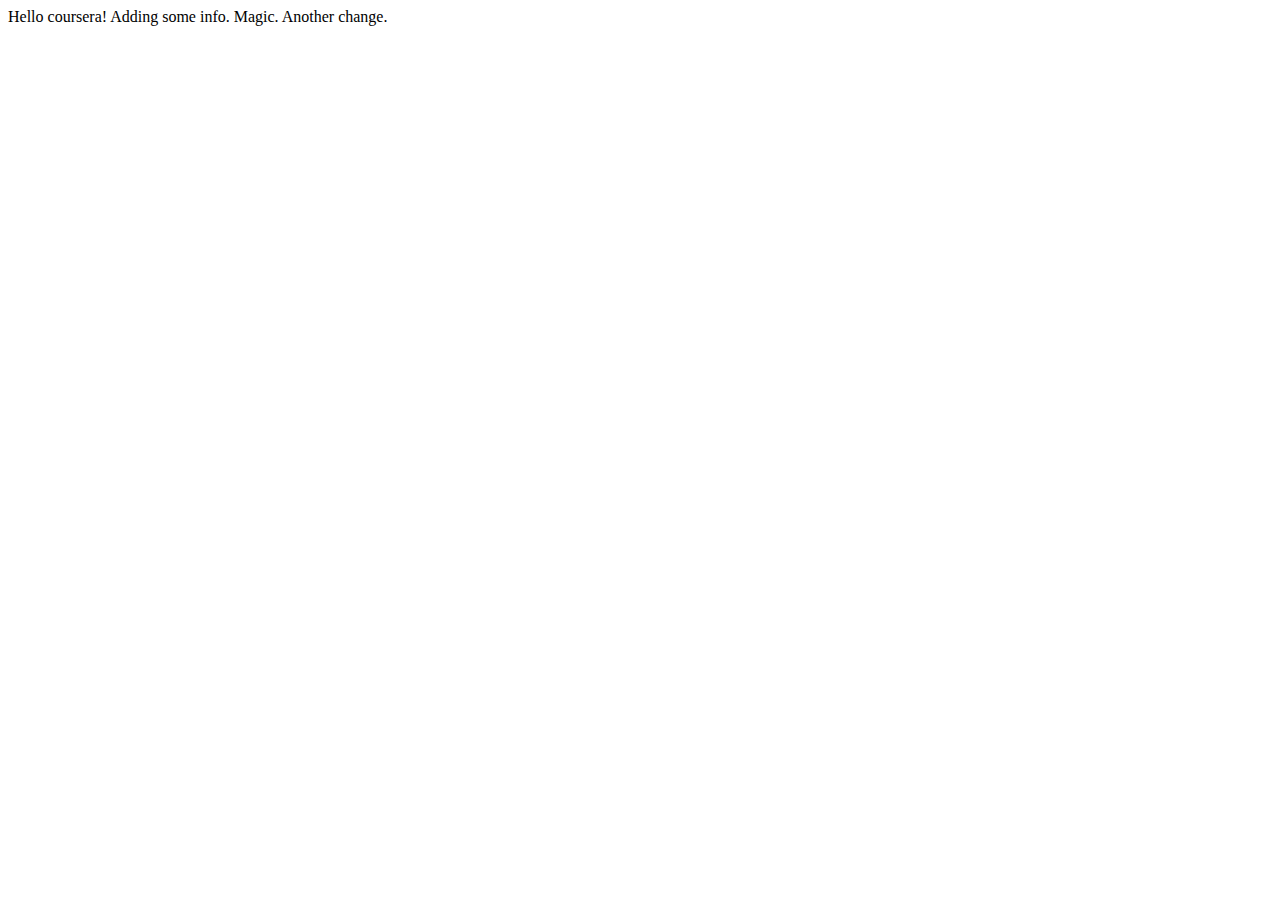
==== mod2-solution/index.html @ b97a022a "Moved index.html to mod2-solution" ====
<!DOCTYPE html>
<html lang="en">
  <head>
    <meta charset="UTF-8" />
    <meta name="viewport" content="width=device-width, initial-scale=1.0" />
    <title>Hello coursera!</title>
  </head>
  <body>
    Hello coursera! Adding some info. Magic. Another change.
  </body>
</html>
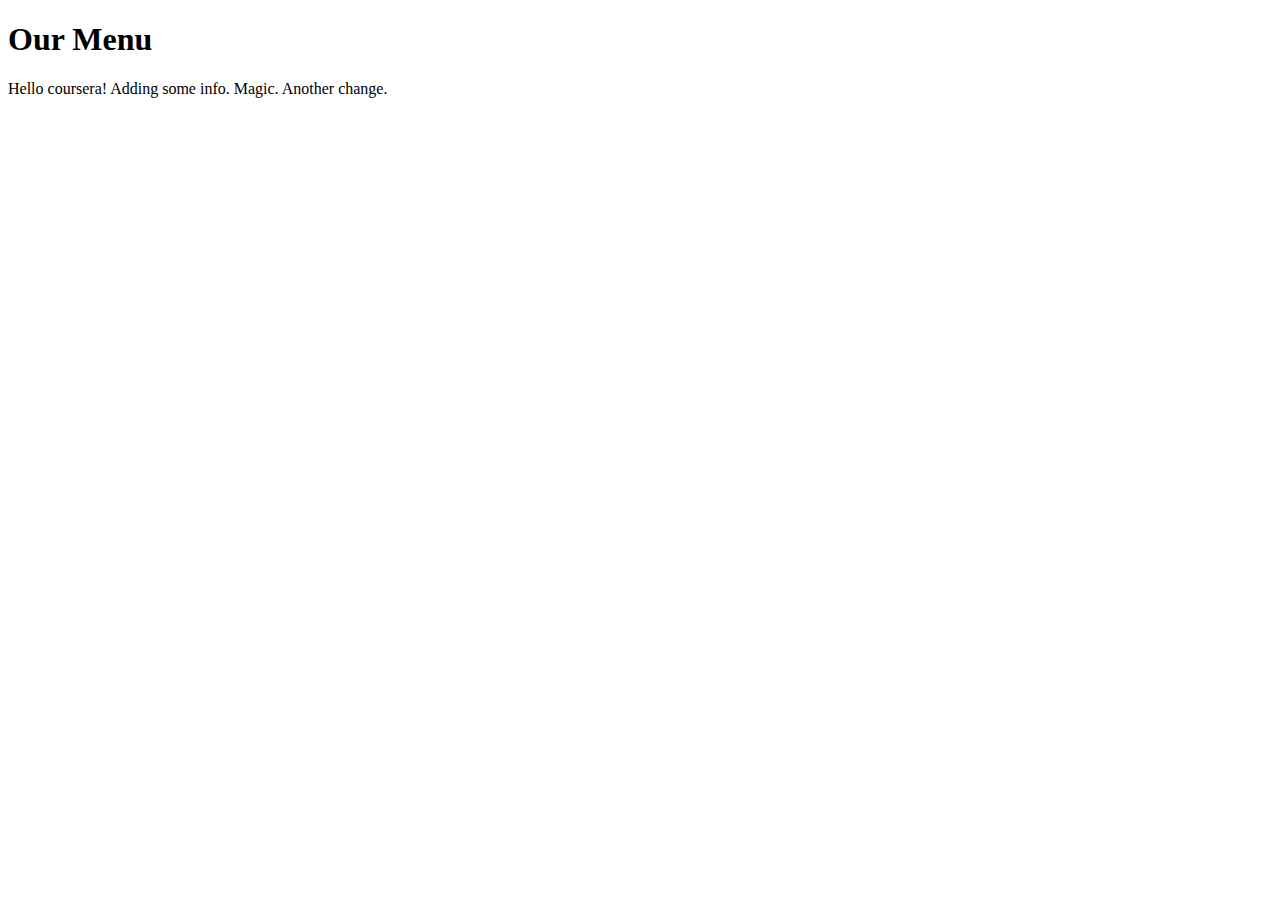
==== commit 744b490a: "starting" ====
--- a/mod2-solution/index.html
+++ b/mod2-solution/index.html
@@ -4,8 +4,10 @@
     <meta charset="UTF-8" />
     <meta name="viewport" content="width=device-width, initial-scale=1.0" />
     <title>Hello coursera!</title>
+    <link rel="stylesheet" href="css/style.css" />
   </head>
   <body>
+    <h1>Our Menu</h1>
     Hello coursera! Adding some info. Magic. Another change.
   </body>
 </html>
--- a/mod2-solution/css/style.css
+++ b/mod2-solution/css/style.css
@@ -0,0 +1,164 @@
+/********** Desktop: 992px and above**********/
+@media (min-width: 992px) {
+	.col-lg-1,
+	.col-lg-2,
+	.col-lg-3,
+	.col-lg-4,
+	.col-lg-5,
+	.col-lg-6,
+	.col-lg-7,
+	.col-lg-8,
+	.col-lg-9,
+	.col-lg-10,
+	.col-lg-11,
+	.col-lg-12 {
+		float: left;
+		border: 1px solid green;
+	}
+	.col-lg-1 {
+		width: 8.33%;
+	}
+	.col-lg-2 {
+		width: 16.66%;
+	}
+	.col-lg-3 {
+		width: 25%;
+	}
+	.col-lg-4 {
+		width: 33.33%;
+	}
+	.col-lg-5 {
+		width: 41.66%;
+	}
+	.col-lg-6 {
+		width: 50%;
+	}
+	.col-lg-7 {
+		width: 58.33%;
+	}
+	.col-lg-8 {
+		width: 66.66%;
+	}
+	.col-lg-9 {
+		width: 74.99%;
+	}
+	.col-lg-10 {
+		width: 83.33%;
+	}
+	.col-lg-11 {
+		width: 91.66%;
+	}
+	.col-lg-12 {
+		width: 100%;
+	}
+}
+
+/********** Tablet: between 768px and 991px, inclusively **********/
+@media (min-width: 768px) and (max-width: 991px) {
+	.col-md-1,
+	.col--2,
+	.col--3,
+	.col--4,
+	.col--5,
+	.col--6,
+	.col--7,
+	.col--8,
+	.col--9,
+	.col--10,
+	.col--11,
+	.col--12 {
+		float: left;
+		border: 1px solid green;
+	}
+	.col--1 {
+		width: 8.33%;
+	}
+	.col--2 {
+		width: 16.66%;
+	}
+	.col--3 {
+		width: 25%;
+	}
+	.col--4 {
+		width: 33.33%;
+	}
+	.col--5 {
+		width: 41.66%;
+	}
+	.col--6 {
+		width: 50%;
+	}
+	.col--7 {
+		width: 58.33%;
+	}
+	.col--8 {
+		width: 66.66%;
+	}
+	.col-md-9 {
+		width: 74.99%;
+	}
+	.col-md-10 {
+		width: 83.33%;
+	}
+	.col-md-11 {
+		width: 91.66%;
+	}
+	.col-md-12 {
+		width: 100%;
+	}
+}
+
+/********** Mobile: equal to or less than 767px**********/
+@media (max-width: 767px) {
+	.col-xs-1,
+	.col-xs-2,
+	.col-xs-3,
+	.col-xs-4,
+	.col-xs-5,
+	.col-xs-6,
+	.col-xs-7,
+	.col-xs-8,
+	.col-xs-9,
+	.col-xs-10,
+	.col-xs-11,
+	.col-xs-12 {
+		float: left;
+		border: 1px solid green;
+	}
+	.col-xs-1 {
+		width: 8.33%;
+	}
+	.col-xs-2 {
+		width: 16.66%;
+	}
+	.col-xs-3 {
+		width: 25%;
+	}
+	.col-xs-4 {
+		width: 33.33%;
+	}
+	.col-xs-5 {
+		width: 41.66%;
+	}
+	.col-xs-6 {
+		width: 50%;
+	}
+	.col-xs-7 {
+		width: 58.33%;
+	}
+	.col-xs-8 {
+		width: 66.66%;
+	}
+	.col-xs-9 {
+		width: 74.99%;
+	}
+	.col-xs-10 {
+		width: 83.33%;
+	}
+	.col-xs-11 {
+		width: 91.66%;
+	}
+	.col-xs-12 {
+		width: 100%;
+	}
+}
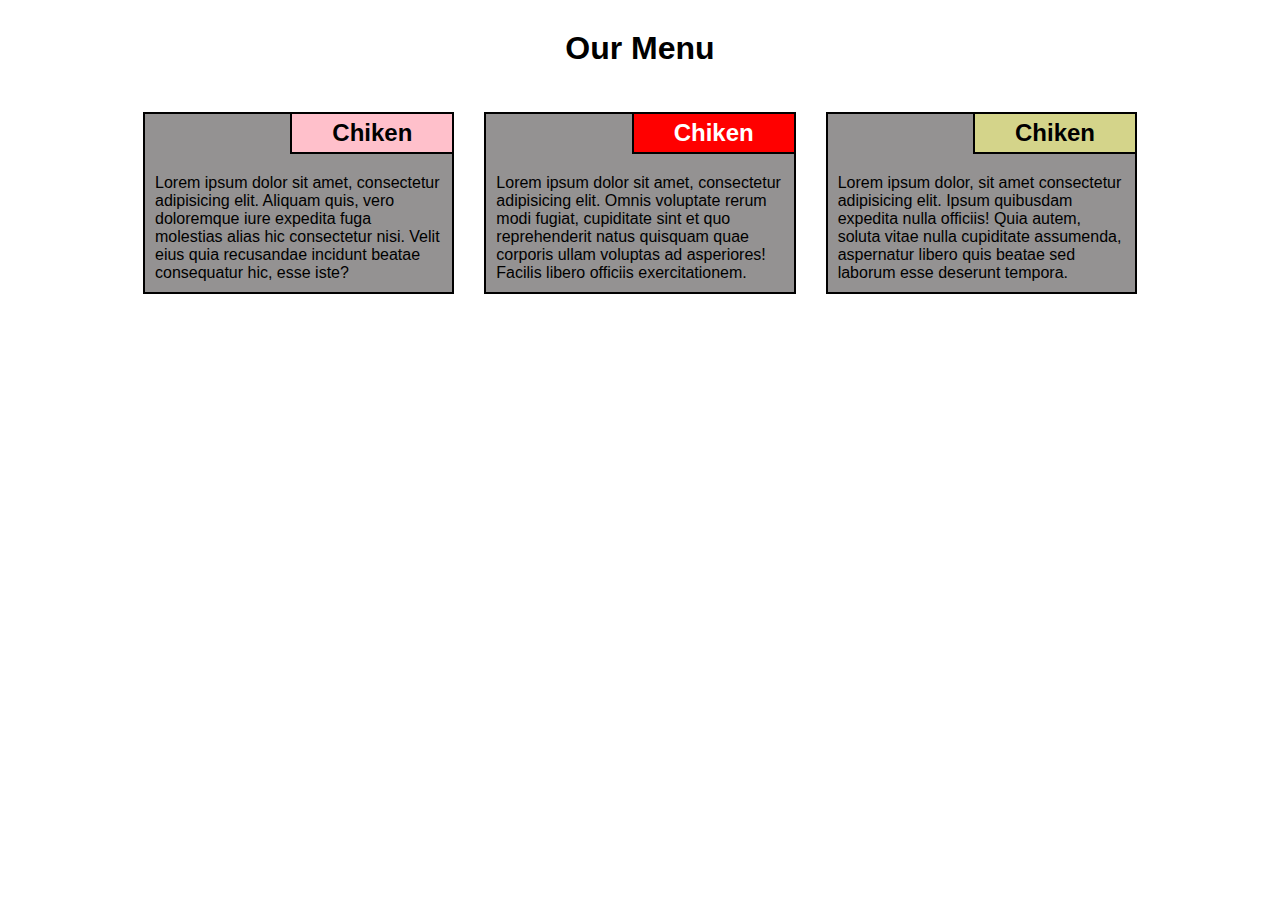
==== commit d6230dc2: "done" ====
--- a/mod2-solution/index.html
+++ b/mod2-solution/index.html
@@ -8,6 +8,37 @@
   </head>
   <body>
     <h1>Our Menu</h1>
-    Hello coursera! Adding some info. Magic. Another change.
+
+    <div class="row">
+      <div class="col-lg-4 col-md-6 col-xs-12">
+        <h2 class="food food-1">Chiken</h2>
+        <p>
+          Lorem ipsum dolor sit amet, consectetur adipisicing elit. Aliquam
+          quis, vero doloremque iure expedita fuga molestias alias hic
+          consectetur nisi. Velit eius quia recusandae incidunt beatae
+          consequatur hic, esse iste?
+        </p>
+      </div>
+
+      <div class="col-lg-4 col-md-6 col-xs-12">
+        <h2 class="food food-2">Chiken</h2>
+        <p>
+          Lorem ipsum dolor sit amet, consectetur adipisicing elit. Omnis
+          voluptate rerum modi fugiat, cupiditate sint et quo reprehenderit
+          natus quisquam quae corporis ullam voluptas ad asperiores! Facilis
+          libero officiis exercitationem.
+        </p>
+      </div>
+
+      <div class="col-lg-4 col-md-12 col-xs-12">
+        <h2 class="food food-3">Chiken</h2>
+        <p>
+          Lorem ipsum dolor, sit amet consectetur adipisicing elit. Ipsum
+          quibusdam expedita nulla officiis! Quia autem, soluta vitae nulla
+          cupiditate assumenda, aspernatur libero quis beatae sed laborum esse
+          deserunt tempora.
+        </p>
+      </div>
+    </div>
   </body>
 </html>
--- a/mod2-solution/css/style.css
+++ b/mod2-solution/css/style.css
@@ -1,164 +1,78 @@
+* {
+  box-sizing: border-box;
+  margin: 0;
+  padding: 0;
+  font-family: Arial, Helvetica, sans-serif;
+}
+
+h1 {
+  text-align: center;
+  margin-top: 30px;
+  margin-bottom: 30px;
+}
+
+.row {
+  width: 80%;
+  margin: 0 auto;
+}
+
+[class*="col-"] {
+  float: left;
+  padding: 15px;
+  position: relative;
+}
+
+p {
+  padding: 60px 10px 10px 10px;
+  background-color: rgb(148, 146, 146);
+  border: 2px solid black;
+}
+
+.food {
+  position: absolute;
+  top: 17px;
+  right: 17px;
+  border: 2px solid black;
+  font-weight: 700;
+  padding: 5px 40px;
+  border-top: none;
+  border-right: none;
+}
+
+.food-1 {
+  background-color: pink;
+}
+
+.food-2 {
+  background-color: red;
+  color: #fff;
+}
+
+.food-3 {
+  background-color: rgb(212, 212, 138);
+}
+
+/* Simple Responsive Framework. */
 /********** Desktop: 992px and above**********/
 @media (min-width: 992px) {
-	.col-lg-1,
-	.col-lg-2,
-	.col-lg-3,
-	.col-lg-4,
-	.col-lg-5,
-	.col-lg-6,
-	.col-lg-7,
-	.col-lg-8,
-	.col-lg-9,
-	.col-lg-10,
-	.col-lg-11,
-	.col-lg-12 {
-		float: left;
-		border: 1px solid green;
-	}
-	.col-lg-1 {
-		width: 8.33%;
-	}
-	.col-lg-2 {
-		width: 16.66%;
-	}
-	.col-lg-3 {
-		width: 25%;
-	}
-	.col-lg-4 {
-		width: 33.33%;
-	}
-	.col-lg-5 {
-		width: 41.66%;
-	}
-	.col-lg-6 {
-		width: 50%;
-	}
-	.col-lg-7 {
-		width: 58.33%;
-	}
-	.col-lg-8 {
-		width: 66.66%;
-	}
-	.col-lg-9 {
-		width: 74.99%;
-	}
-	.col-lg-10 {
-		width: 83.33%;
-	}
-	.col-lg-11 {
-		width: 91.66%;
-	}
-	.col-lg-12 {
-		width: 100%;
-	}
+  .col-lg-4 {
+    width: 33.333%;
+  }
 }
 
 /********** Tablet: between 768px and 991px, inclusively **********/
 @media (min-width: 768px) and (max-width: 991px) {
-	.col-md-1,
-	.col--2,
-	.col--3,
-	.col--4,
-	.col--5,
-	.col--6,
-	.col--7,
-	.col--8,
-	.col--9,
-	.col--10,
-	.col--11,
-	.col--12 {
-		float: left;
-		border: 1px solid green;
-	}
-	.col--1 {
-		width: 8.33%;
-	}
-	.col--2 {
-		width: 16.66%;
-	}
-	.col--3 {
-		width: 25%;
-	}
-	.col--4 {
-		width: 33.33%;
-	}
-	.col--5 {
-		width: 41.66%;
-	}
-	.col--6 {
-		width: 50%;
-	}
-	.col--7 {
-		width: 58.33%;
-	}
-	.col--8 {
-		width: 66.66%;
-	}
-	.col-md-9 {
-		width: 74.99%;
-	}
-	.col-md-10 {
-		width: 83.33%;
-	}
-	.col-md-11 {
-		width: 91.66%;
-	}
-	.col-md-12 {
-		width: 100%;
-	}
+  .col-md-6 {
+    width: 50%;
+  }
+  .col-md-12 {
+    width: 100%;
+  }
 }
 
 /********** Mobile: equal to or less than 767px**********/
 @media (max-width: 767px) {
-	.col-xs-1,
-	.col-xs-2,
-	.col-xs-3,
-	.col-xs-4,
-	.col-xs-5,
-	.col-xs-6,
-	.col-xs-7,
-	.col-xs-8,
-	.col-xs-9,
-	.col-xs-10,
-	.col-xs-11,
-	.col-xs-12 {
-		float: left;
-		border: 1px solid green;
-	}
-	.col-xs-1 {
-		width: 8.33%;
-	}
-	.col-xs-2 {
-		width: 16.66%;
-	}
-	.col-xs-3 {
-		width: 25%;
-	}
-	.col-xs-4 {
-		width: 33.33%;
-	}
-	.col-xs-5 {
-		width: 41.66%;
-	}
-	.col-xs-6 {
-		width: 50%;
-	}
-	.col-xs-7 {
-		width: 58.33%;
-	}
-	.col-xs-8 {
-		width: 66.66%;
-	}
-	.col-xs-9 {
-		width: 74.99%;
-	}
-	.col-xs-10 {
-		width: 83.33%;
-	}
-	.col-xs-11 {
-		width: 91.66%;
-	}
-	.col-xs-12 {
-		width: 100%;
-	}
+  .col-xs-12 {
+    width: 100%;
+  }
 }
